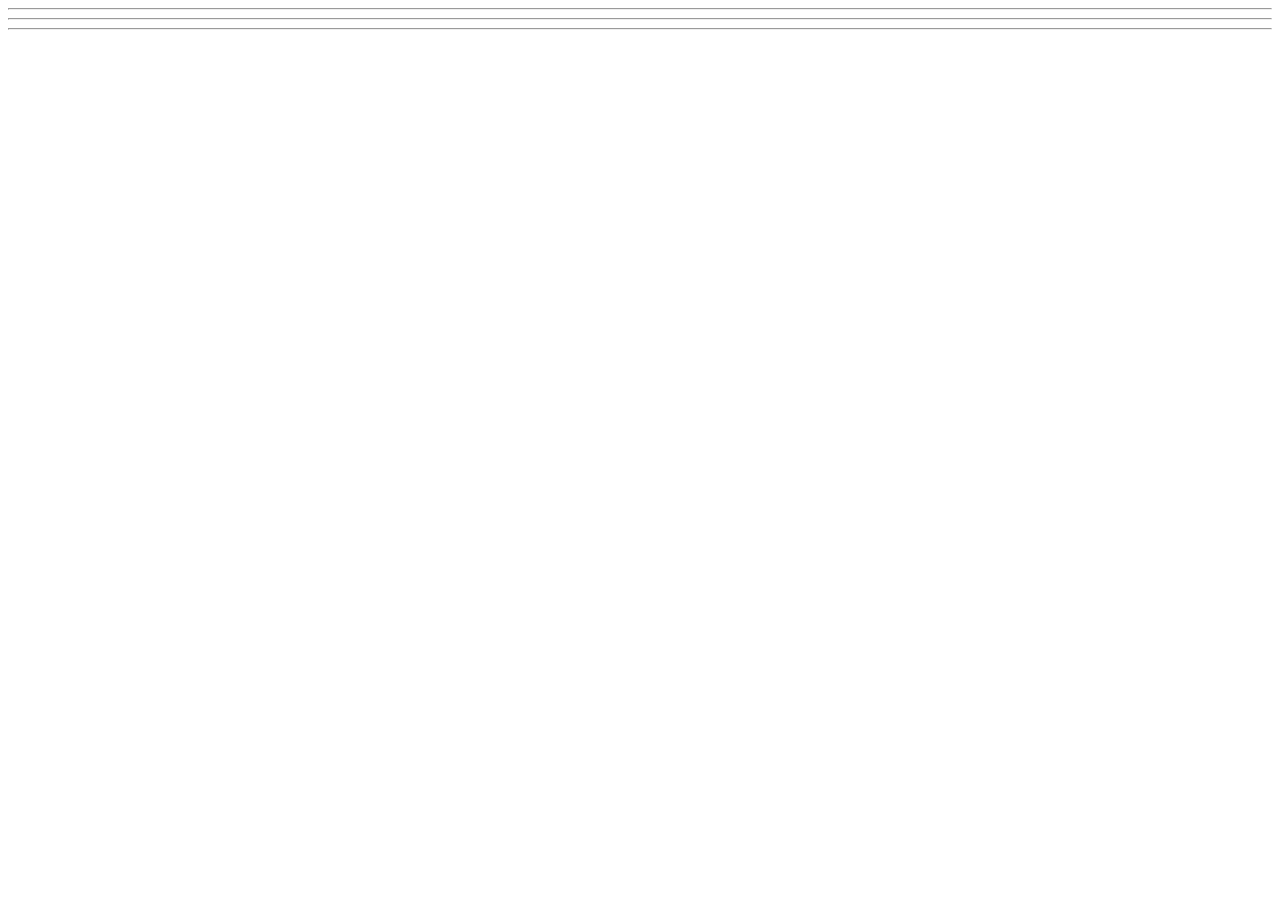
==== WebDev_Unit1/WDLesson1_2Practical/index.html @ 124196c7 "h" ====
<!DOCTYPE html>
<!-- Lesson 2: How do we work with images on a web page? -->
<!-- Resources 
      https://www.w3schools.com/html/html_images.asp
      https://www.w3schools.com/tags/tag_img.asp
-->

<html>
  <head>
    <title>Exploring Images</title>
  </head>
  <body>
    <!-- Example of an image from external source
        <img src="https://www.pinclipart.com/picdir/middle/199-1994265_7-duke-java-clipart.png">
    -->

    <!-- Challenge 1: Create an <h1> and put "External Source Images" -->

    <!-- Challenge 2: Create an <h3> and put "Challenge 2". An image of your choice by searching Google and getting the image address. -->

    <!-- Challenge 3: Create an <h3> and put "Challenge 3". Add another image of your choice and change its width and height both to 100 -->

    <!-- Challenge 4: Create an <h3> and put "Challenge 4". Add three more of the same image.  Change the width and height of each image to be 200x200 for the first, 150x150 for the second and 100x100 for the third -->

  <hr>
  <!-- Example of image from your website 
    <img src="HulkLogo1.png">
  -->
  <!-- Challenge 5: Create an <h1> and put "Internal Source Images" -->
  <!-- Challenge 6: Create an <h3> and put "Challenge 6". Add the other Hulk logo to the page -->

  <hr>
  <!-- Example of image from a folder within your website 
    <img src="images/HulkSmash1.png">
  -->  
  <!-- Challenge 7: Create an <h3> and put "Challenge 7". Add the other two images located in the images folder -->

  <hr>
  <!-- Challenge Bonus: Create a heading with "Marvel Superheroes".  Add a horizontal rule.  Add five images of Marvel Superheroes.  Make them all the same size -->
  </body>
</html>
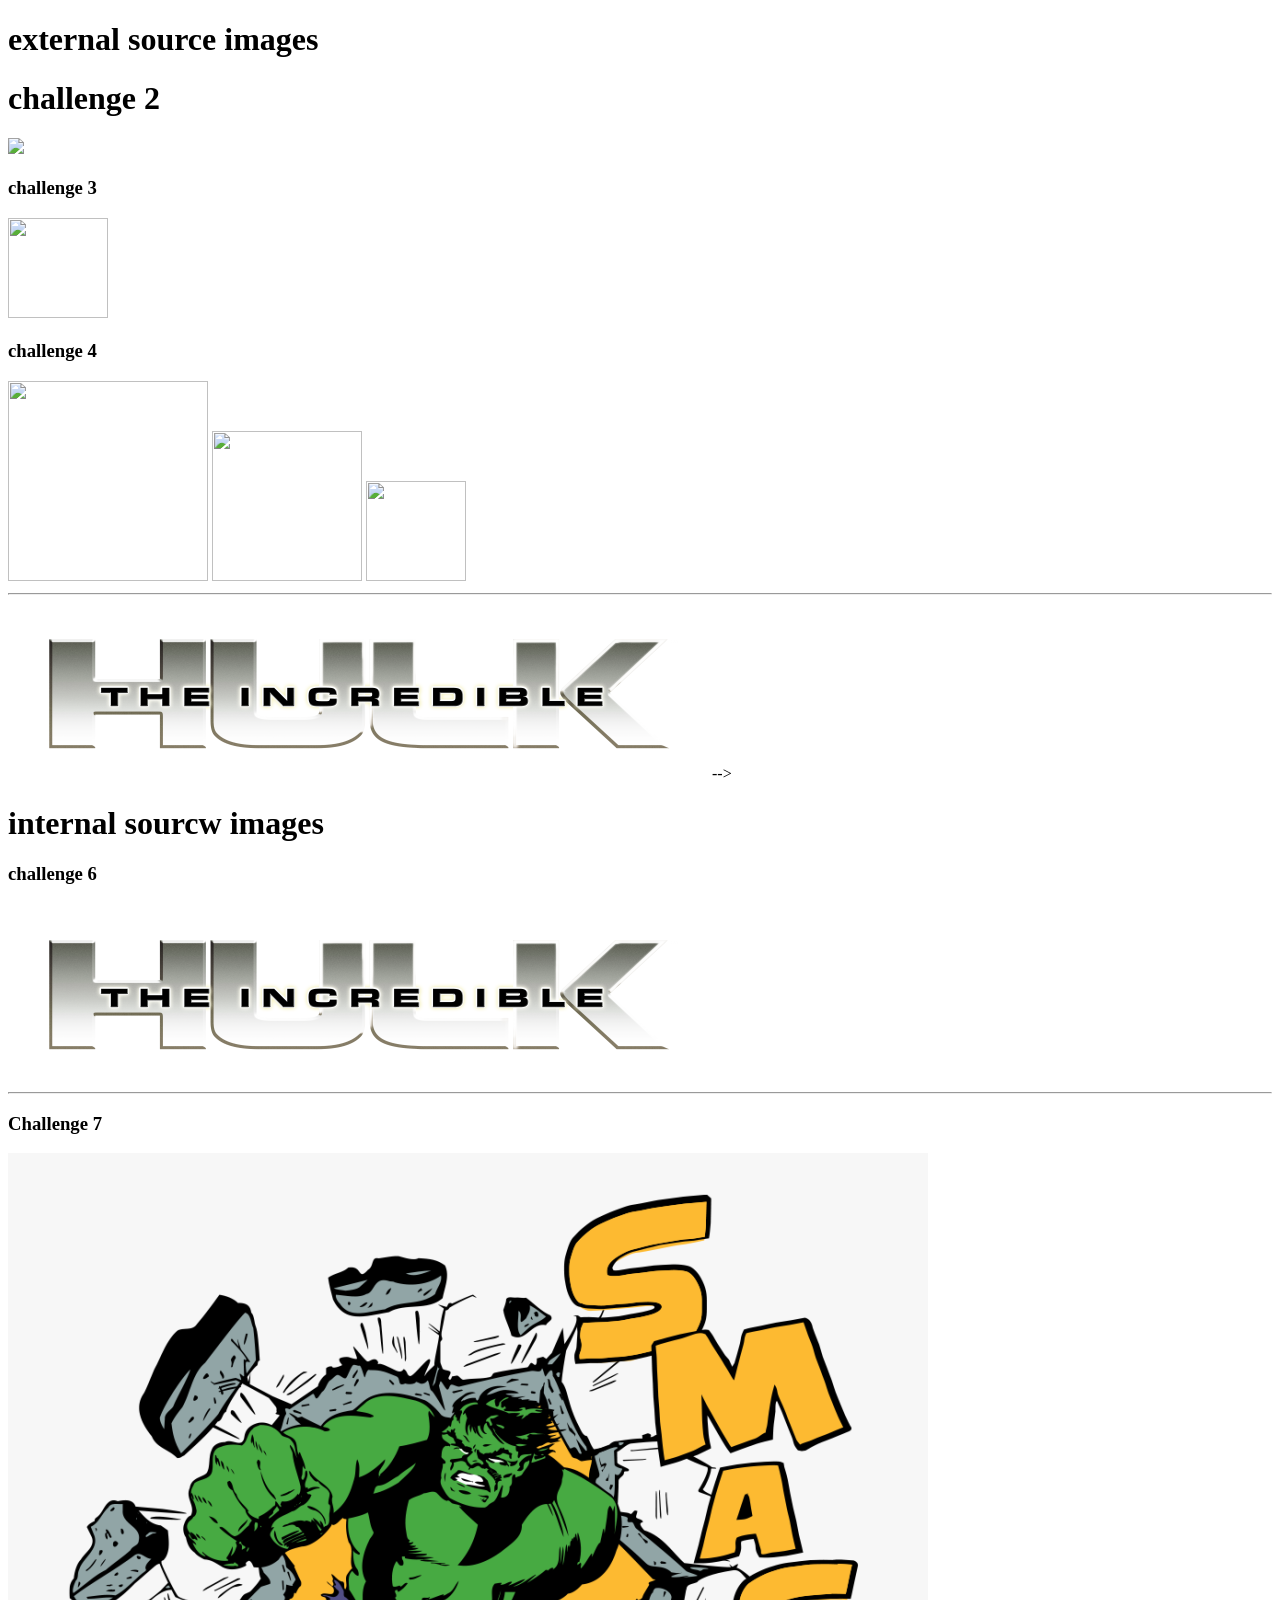
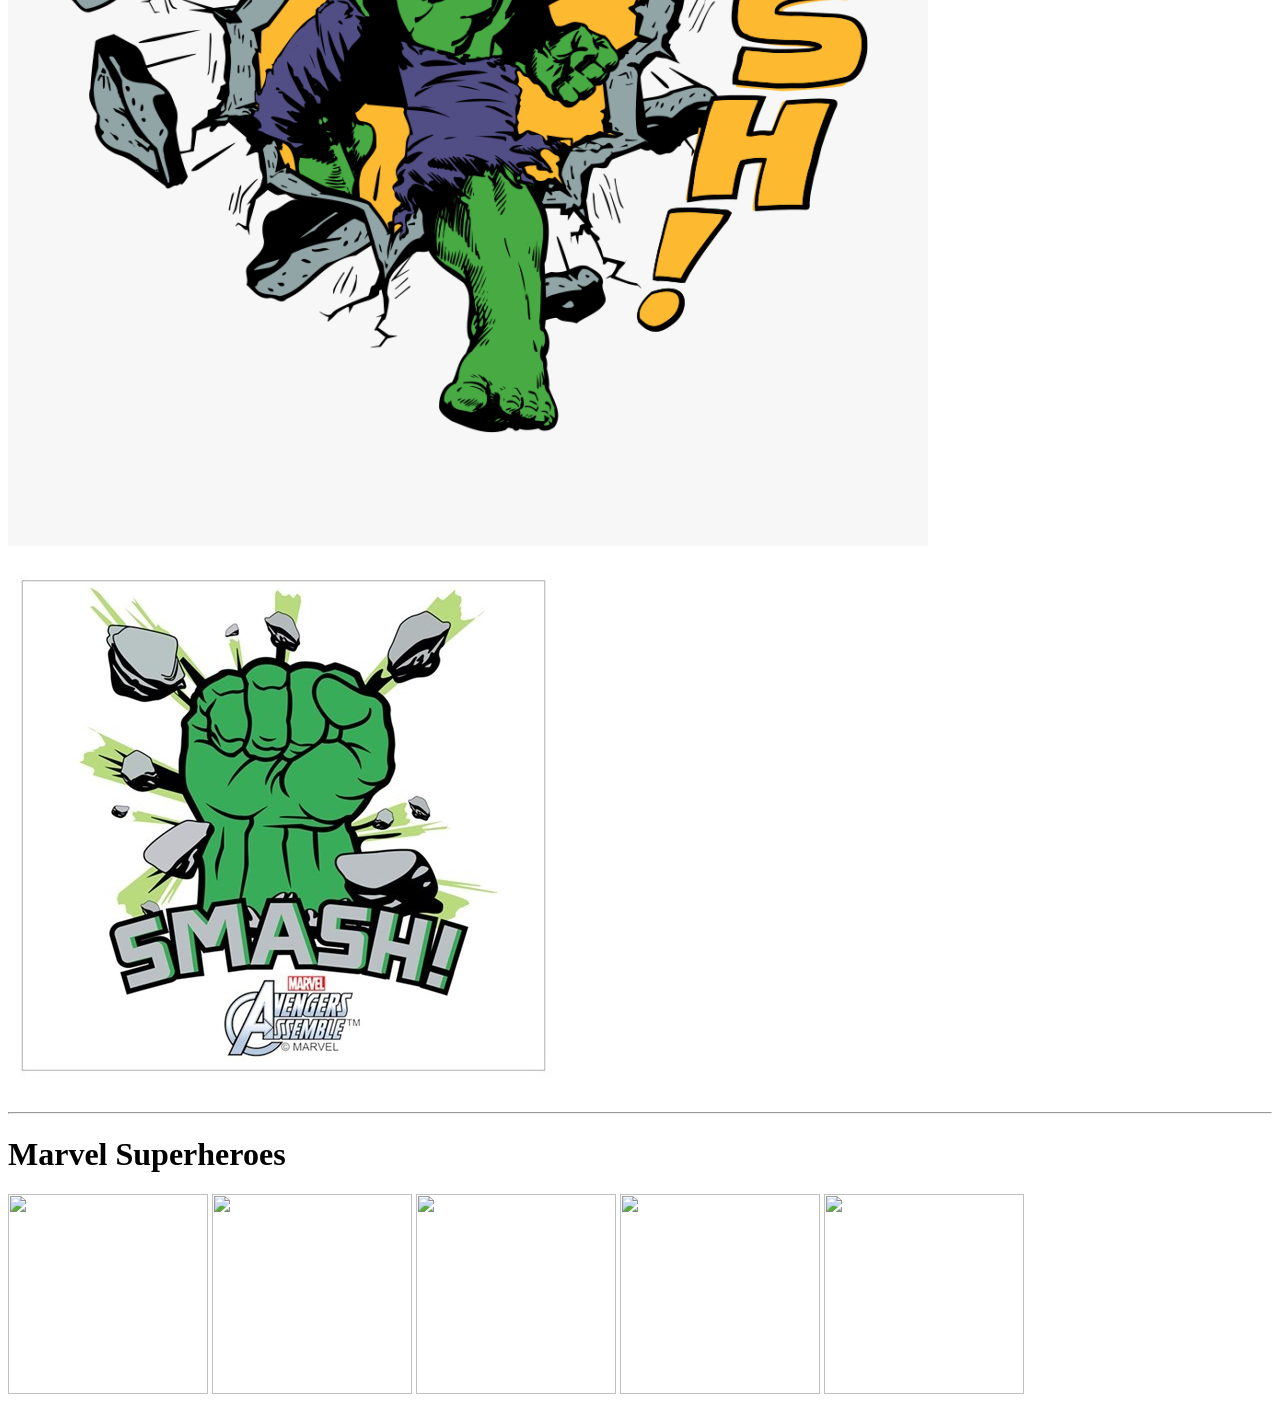
==== commit d4b843df: "re" ====
--- a/WebDev_Unit1/WDLesson1_2Practical/index.html
+++ b/WebDev_Unit1/WDLesson1_2Practical/index.html
@@ -11,31 +11,47 @@
   </head>
   <body>
     <!-- Example of an image from external source
-        <img src="https://www.pinclipart.com/picdir/middle/199-1994265_7-duke-java-clipart.png">
+        <img src="https://media.tenor.com/se_CrixiPRIAAAAM/glare-cat.gif">
     -->
 
     <!-- Challenge 1: Create an <h1> and put "External Source Images" -->
-
+      <h1> external source images</h1>
     <!-- Challenge 2: Create an <h3> and put "Challenge 2". An image of your choice by searching Google and getting the image address. -->
-
+      <h1>challenge 2</h1>
+      <img src="https://media.tenor.com/se_CrixiPRIAAAAM/glare-cat.gif">
     <!-- Challenge 3: Create an <h3> and put "Challenge 3". Add another image of your choice and change its width and height both to 100 -->
-
+      <h3>challenge 3</h3>
+      <img src="https://play-lh.googleusercontent.com/lB54lybQ-ehKcUWT7F2QT2Udagg8Ry9OMf8TXrV2AeRCddZBSg4tYYWBgaJGI5kQa2I2TpdiAqJQ0nBv0AbfVw" height="100"width="100">
     <!-- Challenge 4: Create an <h3> and put "Challenge 4". Add three more of the same image.  Change the width and height of each image to be 200x200 for the first, 150x150 for the second and 100x100 for the third -->
-
-  <hr>
-  <!-- Example of image from your website 
+      <h3>challenge 4</h3>
+      <img src=" https://media.tenor.com/_tbm9xSSKuAAAAAe/cat-cat-meme.png" height="200"width="200">
+      <img src=" https://media.tenor.com/_tbm9xSSKuAAAAAe/cat-cat-meme.png" height="150"width="150">
+      <img src=" https://media.tenor.com/_tbm9xSSKuAAAAAe/cat-cat-meme.png" height="100"width="100">
+      <hr>
     <img src="HulkLogo1.png">
   -->
   <!-- Challenge 5: Create an <h1> and put "Internal Source Images" -->
+    <h1>internal sourcw images</h1>
   <!-- Challenge 6: Create an <h3> and put "Challenge 6". Add the other Hulk logo to the page -->
-
+    <h3>challenge 6</h3>
+    <img src="HulkLogo1.png">
   <hr>
   <!-- Example of image from a folder within your website 
     <img src="images/HulkSmash1.png">
   -->  
+
   <!-- Challenge 7: Create an <h3> and put "Challenge 7". Add the other two images located in the images folder -->
-
+      <h3>Challenge 7</h3>
+      <img src="images/HulkSmash2.png">
+      <img src="images/HulkSmash3.jpg">
   <hr>
   <!-- Challenge Bonus: Create a heading with "Marvel Superheroes".  Add a horizontal rule.  Add five images of Marvel Superheroes.  Make them all the same size -->
+      <h1>Marvel Superheroes</h1>
+      <img src="https://encrypted-tbn0.gstatic.com/images?q=tbn:ANd9GcS16oAHpmo18mCWcaLB-ZsQjrictBUQB-WrLUlX_FbPYA&s=10" height="200" width="200">
+      <img src="https://m.media-amazon.com/images/M/MV5BMTI5ODY5NTUzMF5BMl5BanBnXkFtZTcwOTAzNTIzMw@@._V1_.jpg" height="200" width="200">
+      <img src="https://cdn.marvel.com/content/2x/004tho_ons_cut_mob_01_3.webp" height="200" width="200">
+      <img src="https://static.wikia.nocookie.net/heroes-and-villain/images/f/fc/AoU_Hulk_01.png/revision/latest?cb=20181015193439" height="200" width="200">
+      <img src="https://i.pinimg.com/736x/5f/79/87/5f7987b721fa4eed6e749b37df4a74e9.jpg" height="200" width="200">
   </body>
-</html>+</html>
+
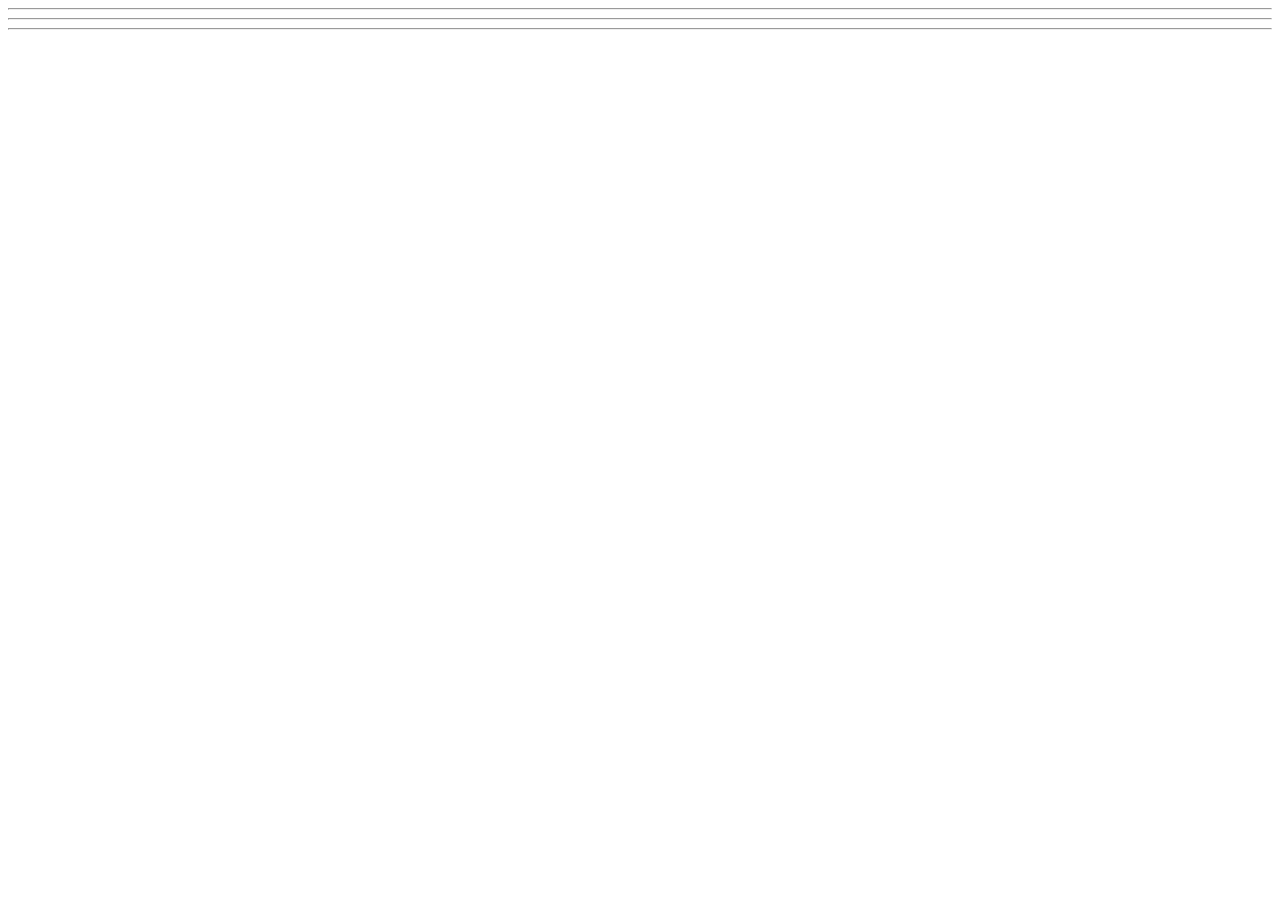
==== commit 3ccdaa17: "ujddx" ====
--- a/WebDev_Unit1/WDLesson1_2Practical/index.html
+++ b/WebDev_Unit1/WDLesson1_2Practical/index.html
@@ -11,47 +11,31 @@
   </head>
   <body>
     <!-- Example of an image from external source
-        <img src="https://media.tenor.com/se_CrixiPRIAAAAM/glare-cat.gif">
+        <img src="https://www.pinclipart.com/picdir/middle/199-1994265_7-duke-java-clipart.png">
     -->
 
     <!-- Challenge 1: Create an <h1> and put "External Source Images" -->
-      <h1> external source images</h1>
+
     <!-- Challenge 2: Create an <h3> and put "Challenge 2". An image of your choice by searching Google and getting the image address. -->
-      <h1>challenge 2</h1>
-      <img src="https://media.tenor.com/se_CrixiPRIAAAAM/glare-cat.gif">
+
     <!-- Challenge 3: Create an <h3> and put "Challenge 3". Add another image of your choice and change its width and height both to 100 -->
-      <h3>challenge 3</h3>
-      <img src="https://play-lh.googleusercontent.com/lB54lybQ-ehKcUWT7F2QT2Udagg8Ry9OMf8TXrV2AeRCddZBSg4tYYWBgaJGI5kQa2I2TpdiAqJQ0nBv0AbfVw" height="100"width="100">
+
     <!-- Challenge 4: Create an <h3> and put "Challenge 4". Add three more of the same image.  Change the width and height of each image to be 200x200 for the first, 150x150 for the second and 100x100 for the third -->
-      <h3>challenge 4</h3>
-      <img src=" https://media.tenor.com/_tbm9xSSKuAAAAAe/cat-cat-meme.png" height="200"width="200">
-      <img src=" https://media.tenor.com/_tbm9xSSKuAAAAAe/cat-cat-meme.png" height="150"width="150">
-      <img src=" https://media.tenor.com/_tbm9xSSKuAAAAAe/cat-cat-meme.png" height="100"width="100">
-      <hr>
+
+  <hr>
+  <!-- Example of image from your website 
     <img src="HulkLogo1.png">
   -->
   <!-- Challenge 5: Create an <h1> and put "Internal Source Images" -->
-    <h1>internal sourcw images</h1>
   <!-- Challenge 6: Create an <h3> and put "Challenge 6". Add the other Hulk logo to the page -->
-    <h3>challenge 6</h3>
-    <img src="HulkLogo1.png">
+
   <hr>
   <!-- Example of image from a folder within your website 
     <img src="images/HulkSmash1.png">
   -->  
+  <!-- Challenge 7: Create an <h3> and put "Challenge 7". Add the other two images located in the images folder -->
 
-  <!-- Challenge 7: Create an <h3> and put "Challenge 7". Add the other two images located in the images folder -->
-      <h3>Challenge 7</h3>
-      <img src="images/HulkSmash2.png">
-      <img src="images/HulkSmash3.jpg">
   <hr>
   <!-- Challenge Bonus: Create a heading with "Marvel Superheroes".  Add a horizontal rule.  Add five images of Marvel Superheroes.  Make them all the same size -->
-      <h1>Marvel Superheroes</h1>
-      <img src="https://encrypted-tbn0.gstatic.com/images?q=tbn:ANd9GcS16oAHpmo18mCWcaLB-ZsQjrictBUQB-WrLUlX_FbPYA&s=10" height="200" width="200">
-      <img src="https://m.media-amazon.com/images/M/MV5BMTI5ODY5NTUzMF5BMl5BanBnXkFtZTcwOTAzNTIzMw@@._V1_.jpg" height="200" width="200">
-      <img src="https://cdn.marvel.com/content/2x/004tho_ons_cut_mob_01_3.webp" height="200" width="200">
-      <img src="https://static.wikia.nocookie.net/heroes-and-villain/images/f/fc/AoU_Hulk_01.png/revision/latest?cb=20181015193439" height="200" width="200">
-      <img src="https://i.pinimg.com/736x/5f/79/87/5f7987b721fa4eed6e749b37df4a74e9.jpg" height="200" width="200">
   </body>
-</html>
-
+</html>
